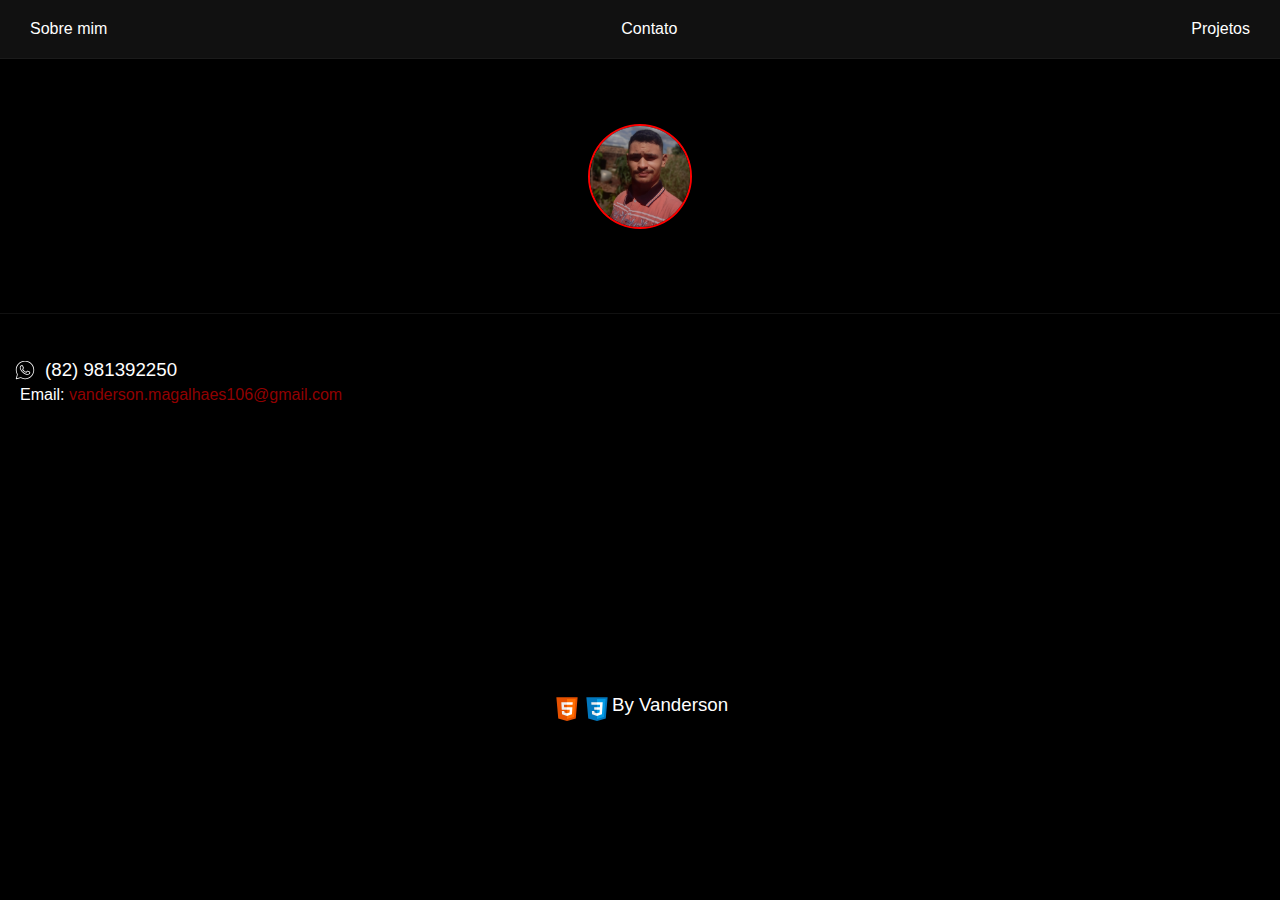
==== projeto-portfolio/pages/contact.html @ 1d909d56 "Coloquei  o meu projeto de portifolio" ====
<!DOCTYPE html>
<html lang="pt-br">
<head>
    <meta charset="UTF-8">
    <meta name="viewport" content="width=device-width, initial-scale=1.0">
    <title>Meu portfolio</title>
    <link rel="stylesheet" href="../css/estilo.css">
</head>
<body>
    
    <div id="container">

        <div id="barra-nav">
            <a href="../index.html">
                <p>Sobre mim</p>
            </a>
            <a href="">
                <p>Contato</p>
            </a>
            <a href="">
                <p>Projetos</p>
            </a>
        </div>
        <div id="inicio" style="padding-bottom: 80px;">
            <img src="../img/minha-foto.jpg" width="100">
        </div>
        <div id="conteudo">
            
            <img src="../img/icons8-whatsapp.svg" style="width: 20px; padding-top: 1px; padding-right: 10px; float: left;"><h3 style="display: inline;"> (82) 981392250</h3>
            <p id="email">Email: <a href="mailto:vanderson.magalhaes106@gmail.com" title="Envie um Email para o Vanderson">vanderson.magalhaes106@gmail.com</a></p>
            
        </div>
        <div id="rodape2">
            <img src="../img/icons8-html5.svg" alt="">
            <img src="../img/icons8-css.svg" alt="">
            <h3>By Vanderson</h3>
        </div>

    </div>

</body>
</html>
---- projeto-portfolio/css/estilo.css ----
/* formatações gerais */

*{
    margin: 0px;
    padding: 0px;
    font-family:Arial, Helvetica, sans-serif;
    font-weight: 100;
    text-decoration: none;
    
}
body{
    background: black;
    color: white;
}

/* barra de navegação */

#barra-nav{
    color: white;
    display: flex;
    justify-content: space-between;
    padding: 10px 20px;
    background: #111111;
    border-bottom: 1px solid #1b1b1b;
    
}
#barra-nav a:link, #barra-nav a:visited{
    color: white;
    padding: 5px;
    font-weight: bold;
}

#barra-nav a:hover{
    background: white;
    color: black;
    border-radius: 15px;
    font-weight: bold;
}


/* inicio do conteudo principal */


#inicio{
    text-align: center;
    border-bottom: 1px solid #111111;
    padding: 15px;
}
#inicio img{
    border-radius: 50%;
    border: 2px solid red;
    margin-top: 50px;
}
#inicio p, h1{
    text-align: left;
    padding: 5px;
}
#inicio h1{
    margin-top: 100px;
}


/* conteudo */


#conteudo{
    margin-top: 30px;
    padding: 15px;
}
#conteudo h2, p{
    text-align: left;
    padding: 5px;
}
#conteudo h2{
}

/* rodape  */

#rodape{
    display: flex;
    justify-content: center;
    margin-top: 90px;

}
#rodape img{
    width: 30px;
    height: 30px;
}
#rodape h3{
    text-align: end;
}
#rodape2{
    display: flex;
    justify-content: center;
    margin-top: 270px;

}
#rodape2 img{
    width: 30px;
    height: 30px;
}
#rodape2 h3{
    text-align: end;
}

/* parte de formmulario */

#email a{
    margin-top: 10px;
    color: #910000;
}
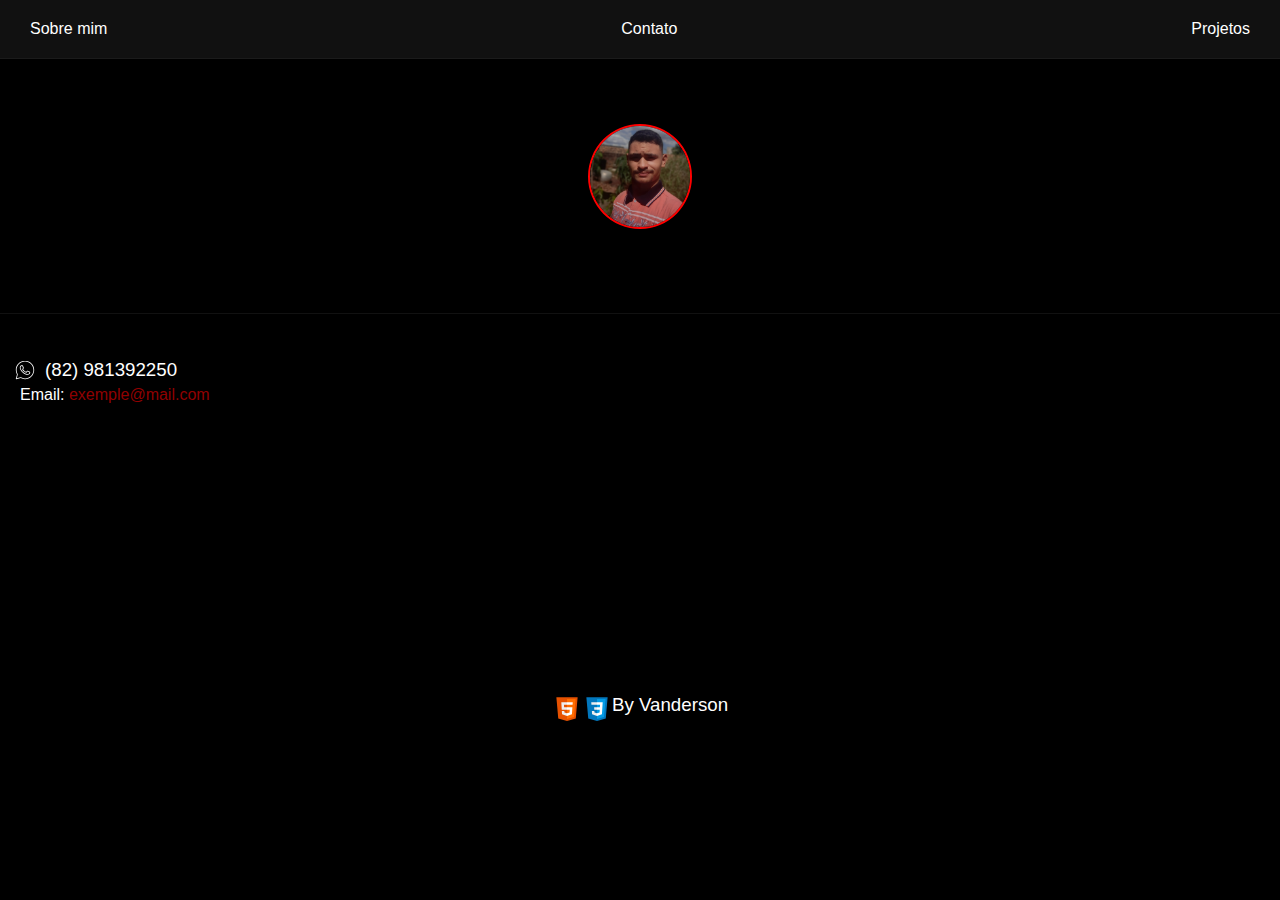
==== commit 4915d679: "retirei o Email do portfolio 01" ====
--- a/projeto-portfolio/pages/contact.html
+++ b/projeto-portfolio/pages/contact.html
@@ -27,7 +27,7 @@
         <div id="conteudo">
             
             <img src="../img/icons8-whatsapp.svg" style="width: 20px; padding-top: 1px; padding-right: 10px; float: left;"><h3 style="display: inline;"> (82) 981392250</h3>
-            <p id="email">Email: <a href="mailto:vanderson.magalhaes106@gmail.com" title="Envie um Email para o Vanderson">vanderson.magalhaes106@gmail.com</a></p>
+            <p id="email">Email: <a href="" title="Envie um Email para o Vanderson">exemple@mail.com</a></p>
             
         </div>
         <div id="rodape2">
